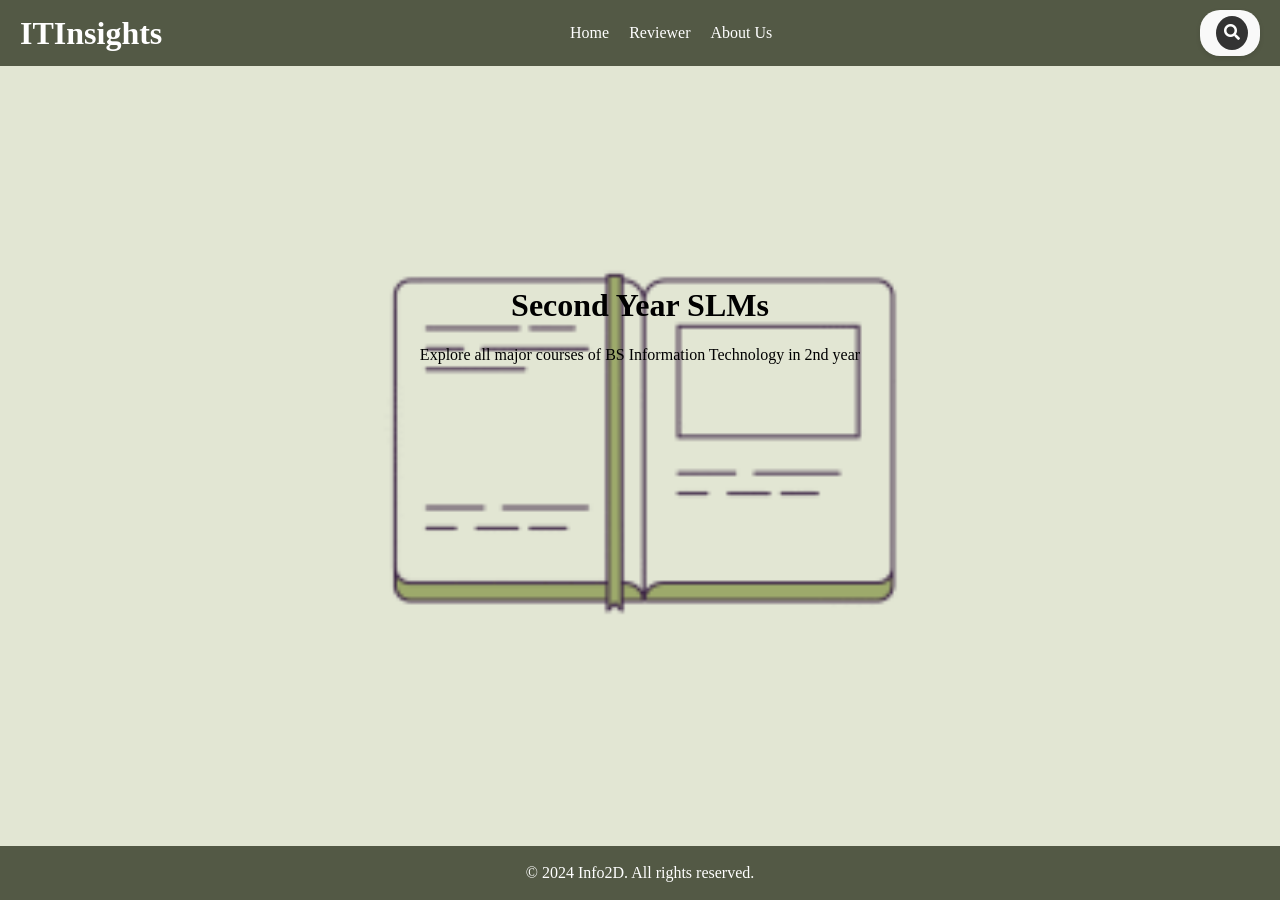
==== Homepage.html @ 0c68a707 "Add files via upload" ====
<!DOCTYPE html>
<html lang="en">
<head>
    <meta charset="UTF-8">
    <meta name="viewport" content="width=device-width, initial-scale=1.0">
    <title>Homepage</title>
    <link rel="stylesheet" href="Styles.css">
    <link rel="stylesheet" href="https://cdnjs.cloudflare.com/ajax/libs/font-awesome/5.15.4/css/all.min.css" integrity="sha512-fFbuI8p6dCM/gjzEBcgqm+S9ukJDCcUgdm/szHzjsXgJ3aY6O3+tQ4g3u6dz++26ScF9Zm+wvKGOZO0Hbn5rJQ==" crossorigin="anonymous" referrerpolicy="no-referrer" />
</head>
<body>
    <!-- Navigation Bar -->
    <nav>
        <div class="logo">
            <a href="Homepage.html">ITInsights</a>
        </div>
        <ul class="nav-links">
            <li><a href="#">Home</a></li>
            <li><a href="home.html">Reviewer</a></li>
            <li><a href="About.html">About Us</a></li>
            <li class="dropdown">
                <a href="#" class="dropbtn">Contact</a>
                <div class="dropdown-content">
                    <a href="Contact.html">Contact Form</a>
                    <a href="#">Facebook</a>
                    <a href="#">Instagram</a>
                    <a href="#">Twitter</a>
                </div>
            </li>
        </ul>
        <div class="search-box">
            <input type="text" placeholder="Search...">
            <button>
                <i class="fas fa-search"></i>
            </button>    
        </div>
    </nav>
    

    <!-- Main Content -->
    <div class="main-content">
        <h1>Second Year SLMs</h1>
        <p>Explore all major courses of BS Information Technology in 2nd year</p>
    </div>

    <!-- Footer -->
    <footer>
        <p>&copy; 2024 Info2D. All rights reserved.</p>
    </footer>
</body>
</html>
---- Styles.css ----
/* Reset default margin and padding */
body, ul {
    margin: 0;
    padding: 0;
}

/* Set background GIF for the body */
body {
    display: flex;
    flex-direction: column;
    min-height: 100vh;
    background-image: url('eBook.gif');
    background-size: cover; /* Cover the entire body */
    background-repeat: no-repeat; /* Prevent repeating */
    background-position: center; /* Center the background image */
}

/* Navigation Bar styles */
nav {
    background-color: #535945;
    color: #fff;
    display: flex;
    justify-content: space-between;
    align-items: center;
    padding: 10px 20px;
}

.logo a {
    color: #fff;
    text-decoration: none;
    font-weight: bold;
    font-size: 2em;
}

.nav-links {
    background-color: #535945;
    list-style-type: none;
    display: flex;
    font-size: medium;
}

.nav-links li {
    margin-right: 20px;
}

.nav-links a {
    color: #fff;
    text-decoration: none;
    position: relative; /* Set position to relative for the link */
}

.nav-links a::after {
    content: '';
    display: block;
    width: 0;
    height: 2px; /* Adjust the height of the underline */
    background-color: #fff;
    position: absolute;
    bottom: -5px; /* Adjust the distance of the underline from the text */
    left: 0;
    transition: width 0.3s ease; /* Add transition effect */
}

.nav-links a:hover::after {
    width: 100%; /* Expand the underline on hover */
}

/* Search box styles */
.search-box{
    display: flex;
    align-items: center; /* Align items vertically */
    background-color: #f9f9f9;
    padding: 6px 12px; /* Adjust padding as needed */
    border-radius: 20px; /* Make the search bar rounded */
    box-shadow: 0 2px 5px rgba(0, 0, 0, 0.1); /* Add a shadow for a raised effect */
}
.search-box input{
    border: 0;
    background-color: transparent;
    font-size: 16px;
    width: 0;
    transition: 0.8s;
}
.search-box:hover input{
width: 150px;
}
.search-box button {
    padding: 8px; /* Adjusted padding to fit inside the circle */
    background-color: #333;
    border: 0;
    border-radius: 50%; /* Make the button circular */
    color: #fff;
    cursor: pointer;
    font-size: 16px; /* Increased font size to make the icon visible */
}

/* Main Content styles */
.main-content {
    text-align: center;
    margin: 200px auto;
}

/* Footer styles */
footer {
    background-color: #535945;
    color: #fff;
    text-align: center;
    padding: 2px 0;
    position: fixed;
    bottom: 0;
    width: 100%;
}

/* Dropdown menu styles */
.dropdown {
    position: relative;
    display: inline-block;
}

.dropdown-content {
    display: none;
    position: absolute;
    background-color: transparent; /* Set the background color to transparent */
    min-width: 160px;
    z-index: 1;
}

.dropdown-content a {
    color: black;
    padding: 12px 16px;
    text-decoration: none;
    display: block;
    position: relative; /* Set position to relative for the link */
}

/* Style the underline */
.dropdown-content a::after {
    content: '';
    display: block;
    width: 0;
    height: 2px; /* Adjust the height of the underline */
    background-color: #000; /* Change the color to match the underline color of navigation links */
    position: absolute;
    bottom: -5px; /* Adjust the distance of the underline from the text */
    left: 0;
    transition: width 0.3s ease; /* Add transition effect */
}

.dropdown-content a:hover::after,
.dropdown-content a:focus::after {
    width: 100%; /* Expand the underline on hover or focus */
}

.dropdown:hover .dropdown-content {
    display: block;
}

@media only screen and (max-width: 768px) {
    .nav-links {
        display: none; /* Hide navigation links */
    }
    .dropdown {
        display: block; /* Show dropdown menu on smaller screens */
    }
    .search-bar input[type="text"] {
        width: 120px; /* Adjust search input width */
    }
    .search-bar button {
        padding: 6px; /* Adjust padding for search button */
    }
}

/* For screens larger than 768px */
@media only screen and (min-width: 769px) {
    .dropdown {
        display: none; /* Hide dropdown menu on larger screens */
    }
}
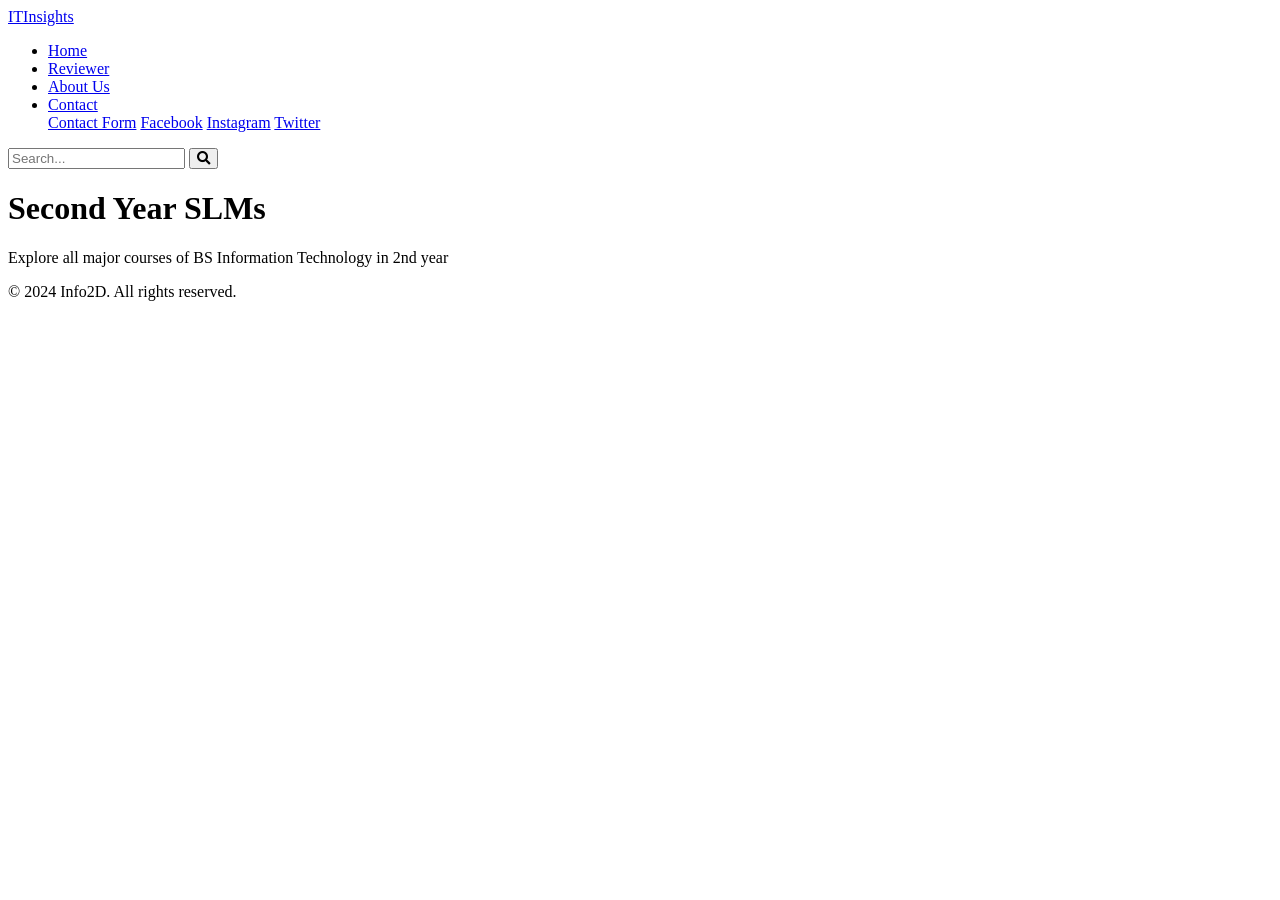
==== commit 715bf427: "Update Homepage.html" ====
--- a/Homepage.html
+++ b/Homepage.html
@@ -4,14 +4,14 @@
     <meta charset="UTF-8">
     <meta name="viewport" content="width=device-width, initial-scale=1.0">
     <title>Homepage</title>
-    <link rel="stylesheet" href="Styles.css">
+    <link rel="stylesheet" href="styles.css">
     <link rel="stylesheet" href="https://cdnjs.cloudflare.com/ajax/libs/font-awesome/5.15.4/css/all.min.css" integrity="sha512-fFbuI8p6dCM/gjzEBcgqm+S9ukJDCcUgdm/szHzjsXgJ3aY6O3+tQ4g3u6dz++26ScF9Zm+wvKGOZO0Hbn5rJQ==" crossorigin="anonymous" referrerpolicy="no-referrer" />
 </head>
 <body>
     <!-- Navigation Bar -->
     <nav>
         <div class="logo">
-            <a href="Homepage.html">ITInsights</a>
+            <a href="index.html">ITInsights</a>
         </div>
         <ul class="nav-links">
             <li><a href="#">Home</a></li>
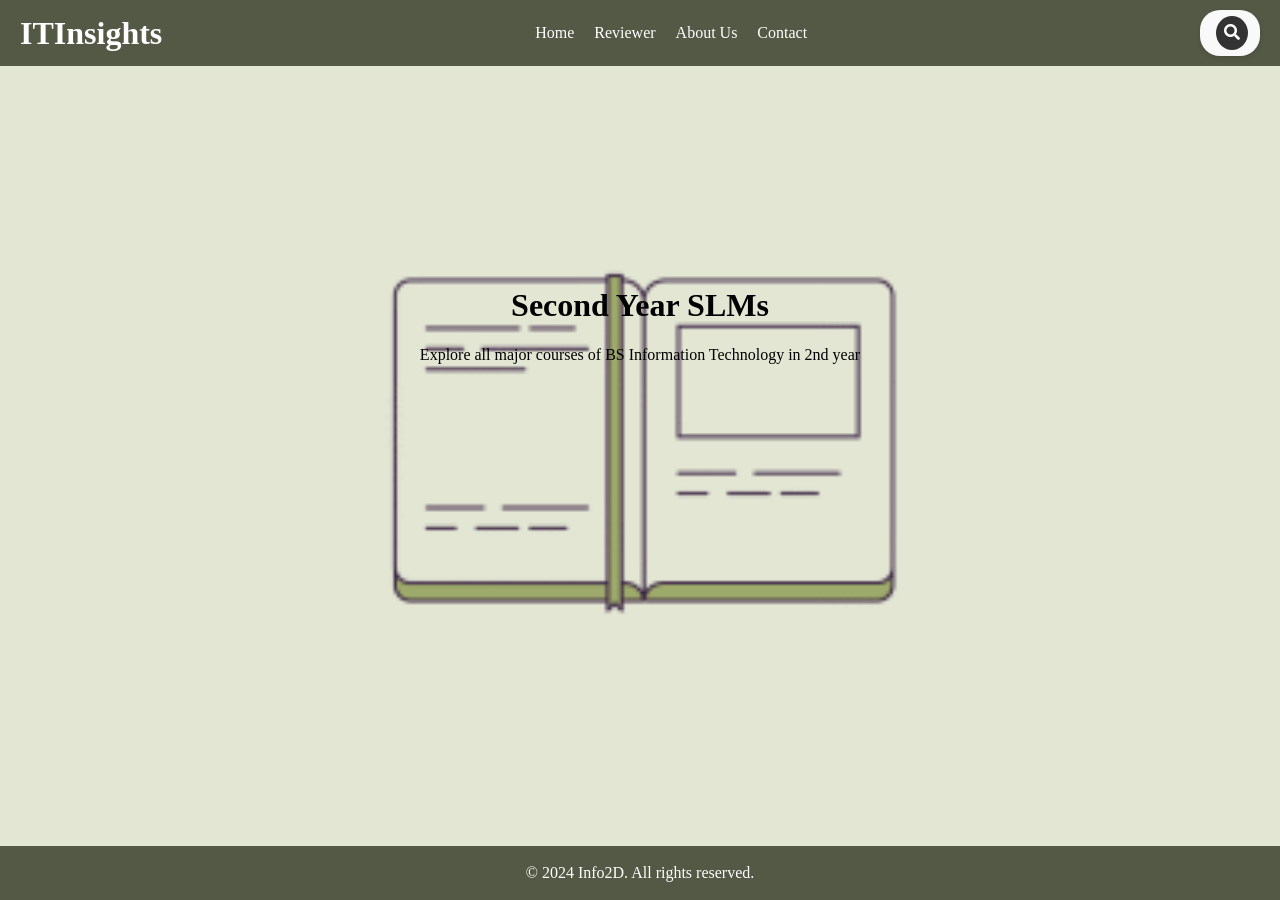
==== commit 9298aa57: "Update Homepage.html" ====
--- a/Homepage.html
+++ b/Homepage.html
@@ -4,7 +4,7 @@
     <meta charset="UTF-8">
     <meta name="viewport" content="width=device-width, initial-scale=1.0">
     <title>Homepage</title>
-    <link rel="stylesheet" href="styles.css">
+    <link rel="stylesheet" href="Styles.css">
     <link rel="stylesheet" href="https://cdnjs.cloudflare.com/ajax/libs/font-awesome/5.15.4/css/all.min.css" integrity="sha512-fFbuI8p6dCM/gjzEBcgqm+S9ukJDCcUgdm/szHzjsXgJ3aY6O3+tQ4g3u6dz++26ScF9Zm+wvKGOZO0Hbn5rJQ==" crossorigin="anonymous" referrerpolicy="no-referrer" />
 </head>
 <body>
--- a/Styles.css
+++ b/Styles.css
@@ -0,0 +1,181 @@
+body, ul {
+    margin: 0;
+    padding: 0;
+}
+
+/* Set background GIF for the body */
+body {
+    display: flex;
+    flex-direction: column;
+    min-height: 100vh;
+    background-image: url('eBook.gif');
+    background-size: cover; /* Cover the entire body */
+    background-repeat: no-repeat; /* Prevent repeating */
+    background-position: center; /* Center the background image */
+}
+
+/* Navigation Bar styles */
+nav {
+    background-color: #535945;
+    color: #fff;
+    display: flex;
+    justify-content: space-between;
+    align-items: center;
+    padding: 10px 20px;
+}
+
+.logo a {
+    color: #fff;
+    text-decoration: none;
+    font-weight: bold;
+    font-size: 2em;
+}
+
+.nav-links {
+    background-color: #535945;
+    list-style-type: none;
+    display: flex;
+    font-size: medium;
+}
+
+.nav-links li {
+    margin-right: 20px;
+}
+
+.nav-links a {
+    color: #fff;
+    text-decoration: none;
+    position: relative; /* Set position to relative for the link */
+}
+
+.nav-links a::after {
+    content: '';
+    display: block;
+    width: 0;
+    height: 2px; /* Adjust the height of the underline */
+    background-color: #fff;
+    position: absolute;
+    bottom: -5px; /* Adjust the distance of the underline from the text */
+    left: 0;
+    transition: width 0.3s ease; /* Add transition effect */
+}
+
+.nav-links a:hover::after {
+    width: 100%; /* Expand the underline on hover */
+}
+
+/* Search box styles */
+.search-box{
+    display: flex;
+    align-items: center; /* Align items vertically */
+    background-color: #f9f9f9;
+    padding: 6px 12px; /* Adjust padding as needed */
+    border-radius: 20px; /* Make the search bar rounded */
+    box-shadow: 0 2px 5px rgba(0, 0, 0, 0.1); /* Add a shadow for a raised effect */
+}
+.search-box input{
+    border: 0;
+    background-color: transparent;
+    font-size: 16px;
+    width: 0;
+    transition: 0.8s;
+}
+.search-box:hover input{
+    width: 150px;
+}
+.search-box button {
+    padding: 8px; /* Adjusted padding to fit inside the circle */
+    background-color: #333;
+    border: 0;
+    border-radius: 50%; /* Make the button circular */
+    color: #fff;
+    cursor: pointer;
+    font-size: 16px; /* Increased font size to make the icon visible */
+}
+
+/* Main Content styles */
+.main-content {
+    text-align: center;
+    margin: 200px;
+}
+
+/* Footer styles */
+footer {
+    background-color: #535945;
+    color: #fff;
+    text-align: center;
+    padding: 2px 0;
+    position: fixed;
+    bottom: 0;
+    width: 100%;
+}
+
+/* Dropdown menu styles */
+.dropdown {
+    position: relative;
+    display: inline-block;
+}
+
+.dropdown-content {
+    display: none;
+    position: absolute;
+    background-color: transparent; /* Set the background color to transparent */
+    min-width: 160px;
+    z-index: 1;
+}
+
+.dropdown-content a {
+    color: black;
+    padding: 12px 16px;
+    text-decoration: none;
+    display: block;
+    position: relative; /* Set position to relative for the link */
+}
+
+/* Style the underline */
+.dropdown-content a::after {
+    content: '';
+    display: block;
+    width: 0;
+    height: 2px; /* Adjust the height of the underline */
+    background-color: #000; /* Change the color to match the underline color of navigation links */
+    position: absolute;
+    bottom: -5px; /* Adjust the distance of the underline from the text */
+    left: 0;
+    transition: width 0.3s ease; /* Add transition effect */
+}
+
+.dropdown-content a:hover::after,
+.dropdown-content a:focus::after {
+    width: 100%; /* Expand the underline on hover or focus */
+}
+
+.dropdown:hover .dropdown-content {
+    display: block;
+}
+
+/* Media Queries */
+@media only screen and (max-width: 768px) {
+    .nav-links {
+        display: none;
+    }
+
+    .search-box {
+        margin-left: auto;
+        margin-right: 20px;
+    }
+
+    .search-box input[type="text"] {
+        width: 150px;
+    }
+}
+
+@media only screen and (max-width: 600px) {
+    .logo a {
+        font-size: 20px;
+    }
+
+    .main-content {
+        margin: 100px;
+    }
+}
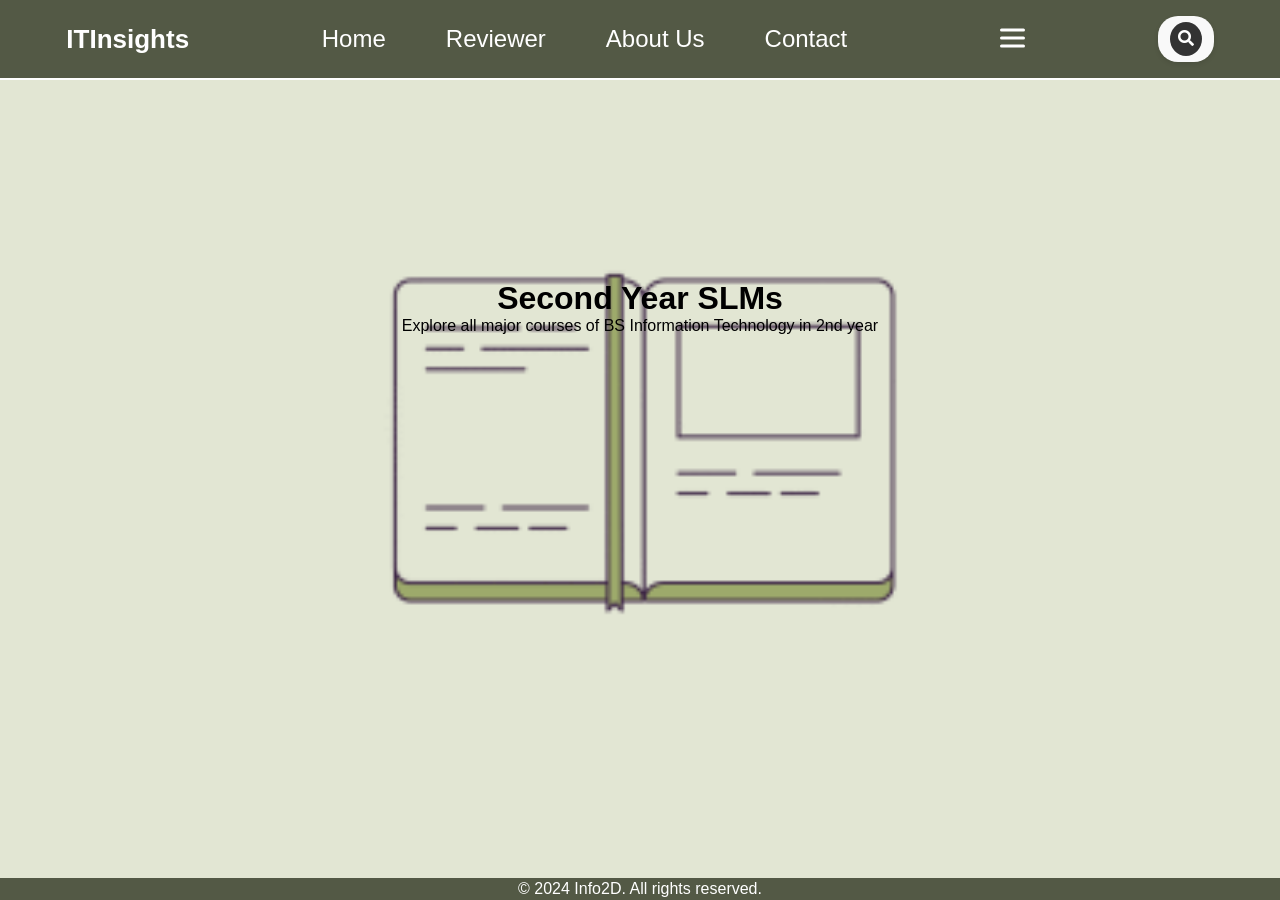
==== commit 17b0c290: "Update Homepage.html" ====
--- a/Homepage.html
+++ b/Homepage.html
@@ -11,7 +11,7 @@
     <!-- Navigation Bar -->
     <nav>
         <div class="logo">
-            <a href="index.html">ITInsights</a>
+            <a href="Homepage.html">ITInsights</a>
         </div>
         <ul class="nav-links">
             <li><a href="#">Home</a></li>
@@ -27,6 +27,8 @@
                 </div>
             </li>
         </ul>
+        <div class = "menu-icon">
+        </div>
         <div class="search-box">
             <input type="text" placeholder="Search...">
             <button>
@@ -34,6 +36,7 @@
             </button>    
         </div>
     </nav>
+    <script src="main.js"></script>
     
 
     <!-- Main Content -->
--- a/Styles.css
+++ b/Styles.css
@@ -1,3 +1,10 @@
+/* Reset default margin and padding */
+* {
+    margin: 0;
+    padding: 0;
+    box-sizing: border-box;
+    font-family: "Poppins", sans-serif;
+}
 body, ul {
     margin: 0;
     padding: 0;
@@ -19,18 +26,43 @@
     background-color: #535945;
     color: #fff;
     display: flex;
-    justify-content: space-between;
+    height: 80px;
+    justify-content: space-around;
     align-items: center;
-    padding: 10px 20px;
+    border-bottom: 2px solid;
 }
 
 .logo a {
     color: #fff;
     text-decoration: none;
-    font-weight: bold;
-    font-size: 2em;
-}
-
+    font-weight: 600;
+    font-size: 26px;
+}
+nav .logo a:hover {
+    color: #db2777;
+    transition: 0.5s;
+}
+
+nav ul {
+    display: flex;
+    align-items: center;
+    justify-content: center;
+    gap: 2.5rem;
+}
+
+nav ul li {
+    list-style: none;
+}
+nav ul li a {
+    color: #fff;
+    text-decoration: none;
+    font-size: 18px;
+    font-weight: 500;
+}
+nav ul li a:hover {
+    color: #db2777;
+    transition: 0.5s;
+}
 .nav-links {
     background-color: #535945;
     list-style-type: none;
@@ -63,7 +95,66 @@
 .nav-links a:hover::after {
     width: 100%; /* Expand the underline on hover */
 }
-
+.menu-icon{
+    display: none;
+    width: 25px;
+    height: 3px;
+    background: #fff;
+    transform: translateY(-50%);
+    transition: 0.5s;
+    border-radius: 5px;
+    cursor: pointer;
+}
+.menu-icon::before,
+.menu-icon::after{
+    content: "";
+    position: absolute;
+    width: 25px;
+    height: 3px;
+    background: #fff;
+    transition: 0.5s;
+    border-radius: 5px; 
+}
+.menu-icon::before{
+    top: -8px;
+}
+.menu-icon::after{
+    top: 8px;
+}
+.menu-icon.active{
+    background: rgba(0, 0, 0, 0);
+}
+.menu-icon.active::before{
+    top: 0;
+    transform: rotate(45deg);
+}
+.menu-icon.menu-icon.active::after{
+    top: 0;
+    transform: rotate(135deg);
+}
+@media screen and (max-width: 992px) {
+    nav ul{
+        position: fixed;
+        top: 80px;
+        left: 100%;
+        width: 100%;
+        height: 90vh;
+        background: #152c4d;
+        flex-direction: column;
+        transition: 0.5s ease-in;
+        
+    }
+}
+nav ul li a {
+    font-size: 24px;
+}
+
+ul.active{
+    left: 0;
+}
+.menu-icon{
+    display: block;
+}
 /* Search box styles */
 .search-box{
     display: flex;
@@ -81,7 +172,7 @@
     transition: 0.8s;
 }
 .search-box:hover input{
-    width: 150px;
+width: 150px;
 }
 .search-box button {
     padding: 8px; /* Adjusted padding to fit inside the circle */
@@ -96,7 +187,7 @@
 /* Main Content styles */
 .main-content {
     text-align: center;
-    margin: 200px;
+    margin: 200px auto;
 }
 
 /* Footer styles */
@@ -154,28 +245,18 @@
     display: block;
 }
 
-/* Media Queries */
 @media only screen and (max-width: 768px) {
     .nav-links {
-        display: none;
-    }
-
-    .search-box {
-        margin-left: auto;
-        margin-right: 20px;
-    }
-
-    .search-box input[type="text"] {
-        width: 150px;
-    }
-}
-
-@media only screen and (max-width: 600px) {
-    .logo a {
-        font-size: 20px;
-    }
-
-    .main-content {
-        margin: 100px;
-    }
-}
+        display: none; /* Hide navigation links */
+    }
+    .dropdown {
+        display: block; /* Show dropdown menu on smaller screens */
+    }
+    .search-bar input[type="text"] {
+        width: 50px; /* Adjust search input width */
+    }
+    .search-bar button {
+        padding: 4px; /* Adjust padding for search button */
+    }
+}
+
